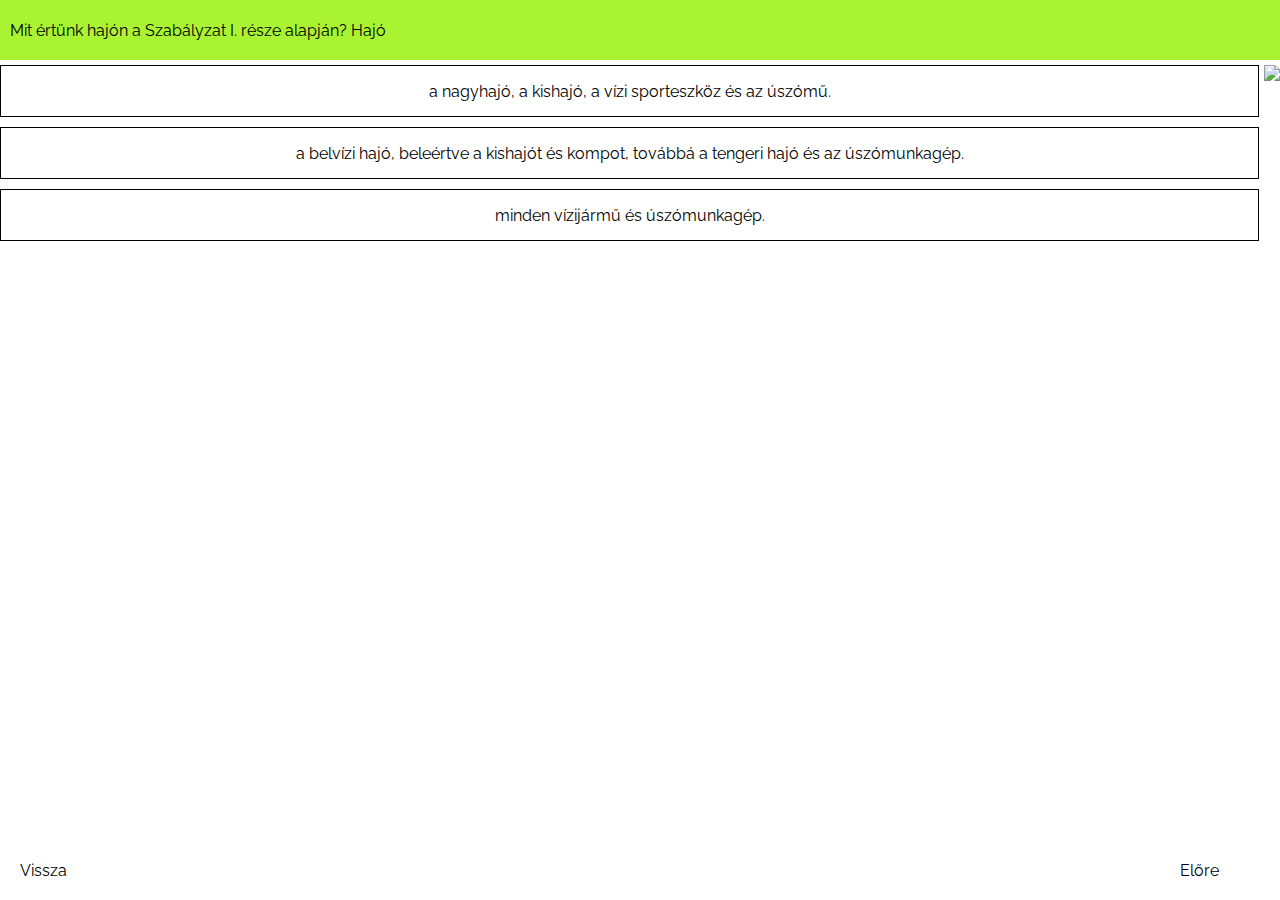
==== HajosTeszt/HajosTeszt/wwwroot/hajo.html @ c93a42f7 "hetedik.js added" ====
﻿<html>
<head>
    <script src="hetedik.js"></script>
    <link rel="stylesheet" href="hajo.css" />
    <meta charset="utf-8" />
    <link rel="preconnect" href="https://fonts.gstatic.com">
    <link href="https://fonts.googleapis.com/css2?family=Raleway:wght@300&display=swap" rel="stylesheet">
    <title></title>
</head>
<body>
    <div id="külső">
        <div id="kerdes_szoveg">
            Kérdés szövege
        </div>

        <div id="középső">
            <div id="válaszok">
                <div id="valasz1" class="kerdes kattintható">Válasz 1</div>
                <div id="valasz2" class="kerdes kattintható">Válasz 2</div>
                <div id="valasz3" class="kerdes kattintható">Válasz 3</div>
            </div>
            <div id="kep">
                <img id="kep1" src="https://szoft1.comeback.hu/hajo/teszt-0050.jpg" />
            </div>
        </div>
        <div id="vezérlő">
            <div class="gomb kattintható" id="vissza">Vissza</div>
            <div class="gomb kattintható" id="elore">Előre</div>
        </div>
    </div>
</body>
</html>
---- HajosTeszt/HajosTeszt/wwwroot/hajo.css ----
﻿html, body {
    height: 100%;
    font-family: 'Raleway', sans-serif;
    margin:0;
}

.kattintható:hover {
    background-color: #daf332;
    color: black;
    cursor: pointer;
}

#kerdes_szoveg {
    padding-bottom: 15px;
    display: flex;
    height: 40px;
    align-items: center;
    justify-content: stretch;
    background-color: #aaf332;
    color: black;
    padding: 10px;
    margin-bottom: 5px;
}

.rossz {
    border: 3px solid #f33232;
}

.jo {
    border: 3px solid #32f37c;
}

#külső {
    height: 100%;
    display: flex;
    flex-direction: column;
}

#középső {
    display: flex;
    flex-direction: row;
    flex-grow: 1;
}

#válaszok {
    flex-grow: 1;
    flex-shrink: 1;
    margin-right: 5px;
}

#kep {
    overflow: hidden;
    flex-shrink: 0;
}

#vezérlő {
    display: flex;
    flex-direction: row;
    justify-content: space-between;
}

.gomb {
    padding: 20px;
    width: 80px;
    transition: color 500ms, background-color 1s;
}

.kerdes {
    display: flex;
    height: 50px;
    border: 1px solid black;
    align-items: center;
    justify-content: center;
    margin-bottom: 10px;
    transition: border 1s, background-color 1s;
}
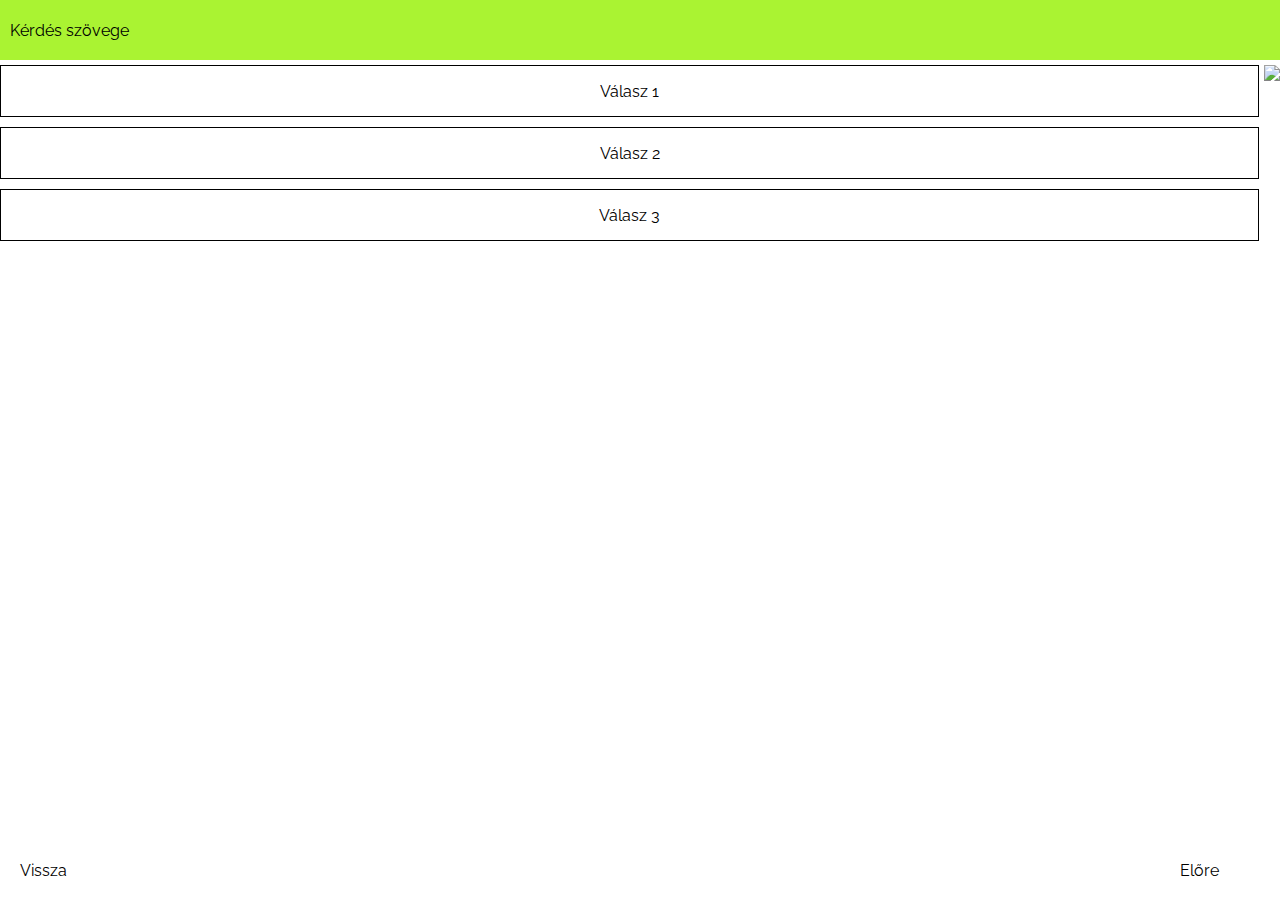
==== commit b644ba7b: "kilencedik.js added" ====
--- a/HajosTeszt/HajosTeszt/wwwroot/hajo.html
+++ b/HajosTeszt/HajosTeszt/wwwroot/hajo.html
@@ -1,6 +1,6 @@
 ﻿<html>
 <head>
-    <script src="hetedik.js"></script>
+    <script src="kilencedik.js"></script>
     <link rel="stylesheet" href="hajo.css" />
     <meta charset="utf-8" />
     <link rel="preconnect" href="https://fonts.gstatic.com">
